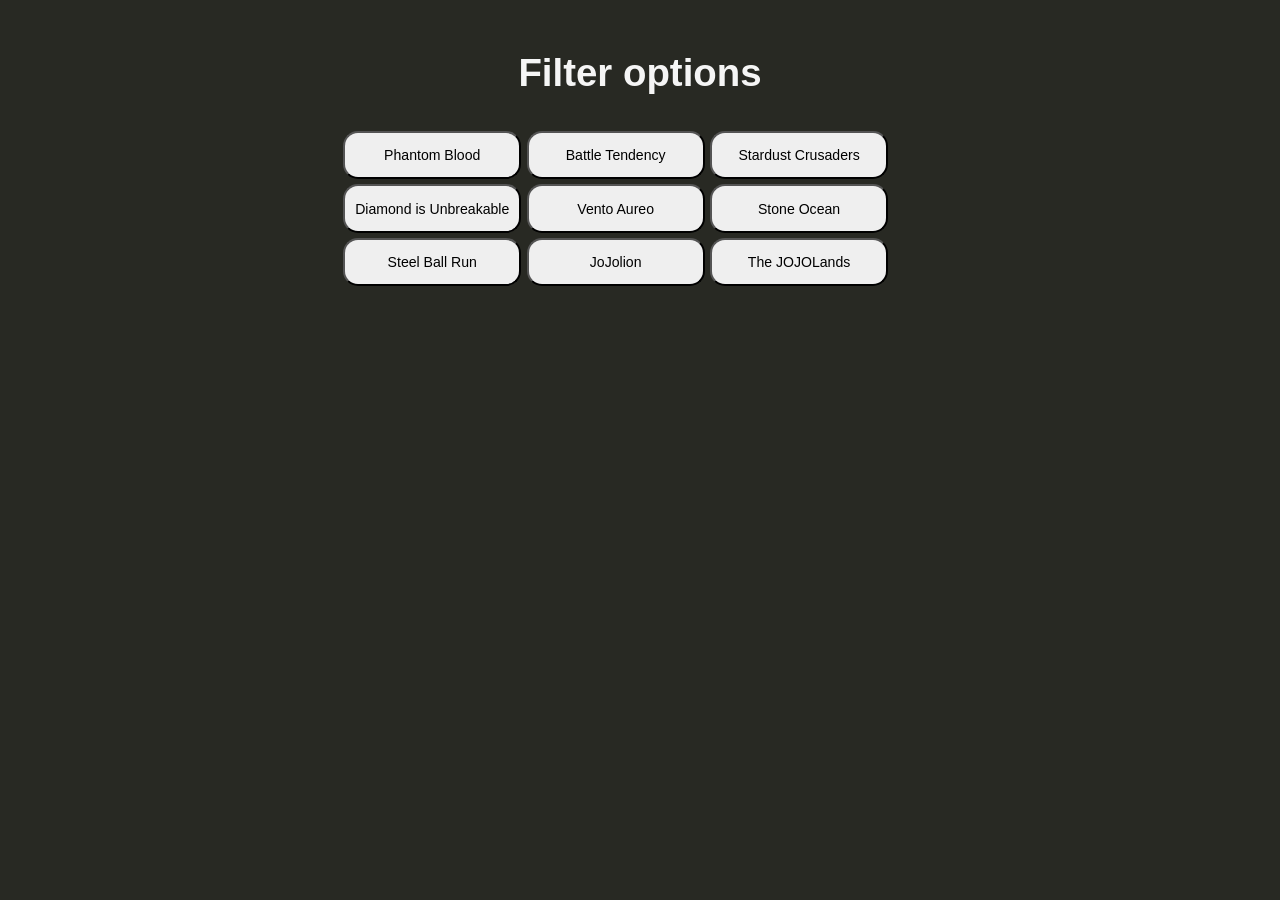
==== index.html @ 71d1a041 "Add files via upload" ====
<head>
  <meta charset="UTF-8">
  <title>Jojo Lines Search</title>
  <link rel="stylesheet" type="text/css" href="style.css"> 
</head>
<html>
  <script src="https://ajax.googleapis.com/ajax/libs/jquery/2.1.1/jquery.min.js"></script>
  <script src="/dist/sql-wasm.js"></script>
  <script src="button.js"></script>
  <script>
    config = {
      locateFile: filename => `/dist/${filename}`
    }
    // The `initSqlJs` function is globally provided by all of the main dist files if loaded in the browser.
    // We must specify this locateFile function if we are loading a wasm file from anywhere other than the current html page's folder.
    initSqlJs(config).then(function(SQL){
      //Create the database
      const xhr = new XMLHttpRequest();
      // For example: https://github.com/lerocha/chinook-database/raw/master/ChinookDatabase/DataSources/Chinook_Sqlite.sqlite
      xhr.open('GET', '/jojo_lines.sqlite', true);
      xhr.responseType = 'arraybuffer';

      xhr.onload = e => {
        const uInt8Array = new Uint8Array(xhr.response);
        const db = new SQL.Database(uInt8Array);
        const contents = db.exec("SELECT * FROM part8");
        console.log(contents);
        // contents is now [{columns:['col1','col2',...], values:[[first row], [second row], ...]}]
      };
      xhr.send();

    });
  </script>
  <body>
    <h1><center>Filter options</center></h1>
    <section>
      <button value="off" class="part" id="p1" onclick="enablePart(id)">Phantom Blood</button>
      <button value="off" class="part" id="p2" onclick="enablePart(id)">Battle Tendency</button>
      <button value="off" class="part" id="p3" onclick="enablePart(id)">Stardust Crusaders</button>
      <button value="off" class="part" id="p4" onclick="enablePart(id)">Diamond is Unbreakable</button>
      <button value="off" class="part" id="p5" onclick="enablePart(id)">Vento Aureo</button>
      <button value="off" class="part" id="p6" onclick="enablePart(id)">Stone Ocean</button>
      <button value="off" class="part" id="p7" onclick="enablePart(id)">Steel Ball Run</button>
      <button value="off" class="part" id="p8" onclick="enablePart(id)">JoJolion</button>
      <button value="off" class="part" id="p9" onclick="enablePart(id)">The JOJOLands</button>
    </section>
    <div hidden id="storyArcsp1" class="storyArcs"><center>Part 1 Story Arcs</center></div>
    <div hidden id="storyArcsp2" class="storyArcs"><center>Part 2 Story Arcs</center></div>
    <div hidden id="storyArcsp3" class="storyArcs"><center>Part 3 Story Arcs</center></div>
    <div hidden id="storyArcsp4" class="storyArcs"><center>Part 4 Story Arcs</center></div>
    <div hidden id="storyArcsp5" class="storyArcs"><center>Part 5 Story Arcs</center></div>
    <div hidden id="storyArcsp6" class="storyArcs"><center>Part 6 Story Arcs</center></div>
    <div hidden id="storyArcsp7" class="storyArcs"><center>Part 7 Story Arcs</center></div>
    <div hidden id="storyArcsp8" class="storyArcs"><center>Part 8 Story Arcs</center></div>
    <div hidden id="storyArcsp9" class="storyArcs"><center>Part 9 Story Arcs</center></div>
  </body>
</html>
---- style.css ----
html {
  background-color: #282923;
  font-family: "Trebuchet MS", sans-serif;
  color: #f5f5f5;
  font-size: 120%;
  line-height: 1.4;
  margin: 0 auto;
  padding: 2em;
}
 
section {
    max-width:50%;
    margin-left: auto;
    margin-right: auto;
}
button.part {
    font-family: "Trebuchet MS", sans-serif;
    font-size: 1.1vmax;
    display:inline-block;
    width:30%;
    height:6%;
    border-radius: 15px;
    margin-top: 5px;
}
button.arc {
    font-family: "Trebuchet MS", sans-serif;
    font-size: 1.1vmax;
    width: auto;
    height: auto;
    line-height: 1;
    margin-left: auto;
    margin-right: auto;
    min-width: 2em;
    padding: 5px 6px;
}

div.storyArcs {
  text-align: center;
  padding: 15px;
}
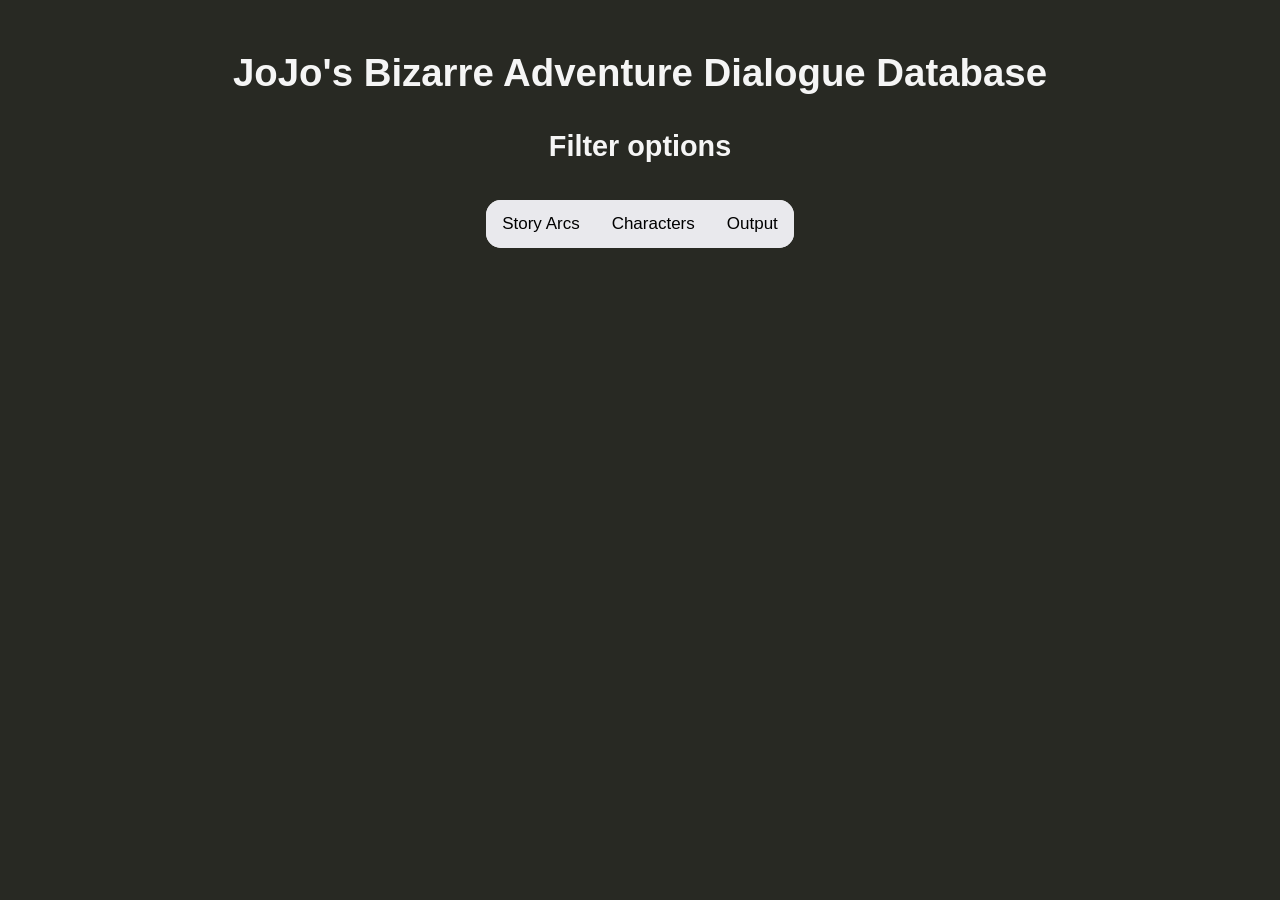
==== commit 0b502089: "Add files via upload" ====
--- a/index.html
+++ b/index.html
@@ -2,56 +2,67 @@
   <meta charset="UTF-8">
   <title>Jojo Lines Search</title>
   <link rel="stylesheet" type="text/css" href="style.css"> 
+  <link rel="stylesheet" type="text/css" href="jquery.dataTables.min.css"> 
 </head>
 <html>
   <script src="https://ajax.googleapis.com/ajax/libs/jquery/2.1.1/jquery.min.js"></script>
+  <script src="https://cdn.datatables.net/1.13.2/js/jquery.dataTables.min.js"></script>
   <script src="/dist/sql-wasm.js"></script>
   <script src="button.js"></script>
+  <script src="test.js"></script>
   <script>
-    config = {
-      locateFile: filename => `/dist/${filename}`
-    }
-    // The `initSqlJs` function is globally provided by all of the main dist files if loaded in the browser.
-    // We must specify this locateFile function if we are loading a wasm file from anywhere other than the current html page's folder.
-    initSqlJs(config).then(function(SQL){
-      //Create the database
-      const xhr = new XMLHttpRequest();
-      // For example: https://github.com/lerocha/chinook-database/raw/master/ChinookDatabase/DataSources/Chinook_Sqlite.sqlite
-      xhr.open('GET', '/jojo_lines.sqlite', true);
-      xhr.responseType = 'arraybuffer';
 
-      xhr.onload = e => {
-        const uInt8Array = new Uint8Array(xhr.response);
-        const db = new SQL.Database(uInt8Array);
-        const contents = db.exec("SELECT * FROM part8");
-        console.log(contents);
-        // contents is now [{columns:['col1','col2',...], values:[[first row], [second row], ...]}]
-      };
-      xhr.send();
-
-    });
-  </script>
+</script>
   <body>
-    <h1><center>Filter options</center></h1>
-    <section>
-      <button value="off" class="part" id="p1" onclick="enablePart(id)">Phantom Blood</button>
-      <button value="off" class="part" id="p2" onclick="enablePart(id)">Battle Tendency</button>
-      <button value="off" class="part" id="p3" onclick="enablePart(id)">Stardust Crusaders</button>
-      <button value="off" class="part" id="p4" onclick="enablePart(id)">Diamond is Unbreakable</button>
-      <button value="off" class="part" id="p5" onclick="enablePart(id)">Vento Aureo</button>
-      <button value="off" class="part" id="p6" onclick="enablePart(id)">Stone Ocean</button>
-      <button value="off" class="part" id="p7" onclick="enablePart(id)">Steel Ball Run</button>
-      <button value="off" class="part" id="p8" onclick="enablePart(id)">JoJolion</button>
-      <button value="off" class="part" id="p9" onclick="enablePart(id)">The JOJOLands</button>
-    </section>
-    <div hidden id="storyArcsp1" class="storyArcs"><center>Part 1 Story Arcs</center></div>
-    <div hidden id="storyArcsp2" class="storyArcs"><center>Part 2 Story Arcs</center></div>
-    <div hidden id="storyArcsp3" class="storyArcs"><center>Part 3 Story Arcs</center></div>
-    <div hidden id="storyArcsp4" class="storyArcs"><center>Part 4 Story Arcs</center></div>
-    <div hidden id="storyArcsp5" class="storyArcs"><center>Part 5 Story Arcs</center></div>
-    <div hidden id="storyArcsp6" class="storyArcs"><center>Part 6 Story Arcs</center></div>
-    <div hidden id="storyArcsp7" class="storyArcs"><center>Part 7 Story Arcs</center></div>
-    <div hidden id="storyArcsp8" class="storyArcs"><center>Part 8 Story Arcs</center></div>
-    <div hidden id="storyArcsp9" class="storyArcs"><center>Part 9 Story Arcs</center></div>
+    <h1><center>JoJo's Bizarre Adventure Dialogue Database</center></h1>
+    <h2><center>Filter options</center></h2>
+    
+    <div class="tab-container">
+      <div class="tab">
+        <button class="tablinks" onclick="changeTab(event, 'StoryArcs')">Story Arcs</button>
+        <button class="tablinks" onclick="changeTab(event, 'Characters')">Characters</button>
+        <button class="tablinks" onclick="changeTab(event, 'Output')">Output</button>
+      </div>
+    </div>
+    
+    <div id="StoryArcs" class="tabcontent">
+      <div id="storyArcsp1" class="storyArcs">Part 1 Story Arcs<hr></div>
+      <div id="storyArcsp2" class="storyArcs">Part 2 Story Arcs<hr></div>
+      <div id="storyArcsp3" class="storyArcs">Part 3 Story Arcs<hr></div>
+      <div id="storyArcsp4" class="storyArcs">Part 4 Story Arcs<hr></div>
+      <div id="storyArcsp5" class="storyArcs">Part 5 Story Arcs<hr></div>
+      <div id="storyArcsp6" class="storyArcs">Part 6 Story Arcs<hr></div>
+      <div id="storyArcsp7" class="storyArcs">Part 7 Story Arcs<hr></div>
+      <div id="storyArcsp8" class="storyArcs">Part 8 Story Arcs<hr></div>
+      <div id="storyArcsp9" class="storyArcs">Part 9 Story Arcs<hr></div>
+    </div>
+    
+    <div id="Characters" class="tabcontent">
+      <div></div>
+    </div>
+    
+    <div id="Output" class="tabcontent">
+      <table id="example" class="display" style="width:100%">
+        <thead>
+            <tr>
+                <th>line_num</th>
+                <th>volume (total)</th>
+                <th>chapter (total)</th>
+                <th>speaker</th>
+                <th>line</th>
+            </tr>
+        </thead>
+        <tfoot>
+            <tr>
+                <th>line_num</th>
+                <th>volume (total)</th>
+                <th>chapter (total)</th>
+                <th>speaker</th>
+                <th>line</th>
+            </tr>
+        </tfoot>
+      </table>
+    </div>
+  
   </body>
 </html>
--- a/style.css
+++ b/style.css
@@ -17,8 +17,8 @@
     font-family: "Trebuchet MS", sans-serif;
     font-size: 1.1vmax;
     display:inline-block;
-    width:30%;
-    height:6%;
+    width:200px;
+    height:40px;
     border-radius: 15px;
     margin-top: 5px;
 }
@@ -32,9 +32,60 @@
     margin-right: auto;
     min-width: 2em;
     padding: 5px 6px;
+    border-radius: 6px;
 }
 
 div.storyArcs {
   text-align: center;
   padding: 15px;
+  font-family: "Trebuchet MS", sans-serif;
+}
+
+/* Style the tab */
+.tab {
+  margin-top:10px;
+  border-radius: 15px;
+  overflow: hidden;
+  background-color: #e9e9ed;
+  display: inline-block;
+  text-align: center;
+}
+
+div.tab-container {
+    text-align: center;
+}
+
+/* Style the buttons inside the tab */
+.tab button {
+  background-color: inherit;
+  float: left;
+  border: none;
+  outline: none;
+  cursor: pointer;
+  padding: 14px 16px;
+  transition: 0.3s;
+  font-size: 17px;
+  text-align: center;
+}
+
+/* Create an active/current tablink class */
+.tab button.active {
+  background-color: #ccc;
+}
+
+/* Style the tab content */
+.tabcontent {
+  display: none;
+  padding: 6px 12px;
+  border-top: none;
+}
+
+table {
+  text-align: center;
+}
+
+tfoot input {
+  width: 100%;
+  padding: 3px;
+  box-sizing: border-box;
 }
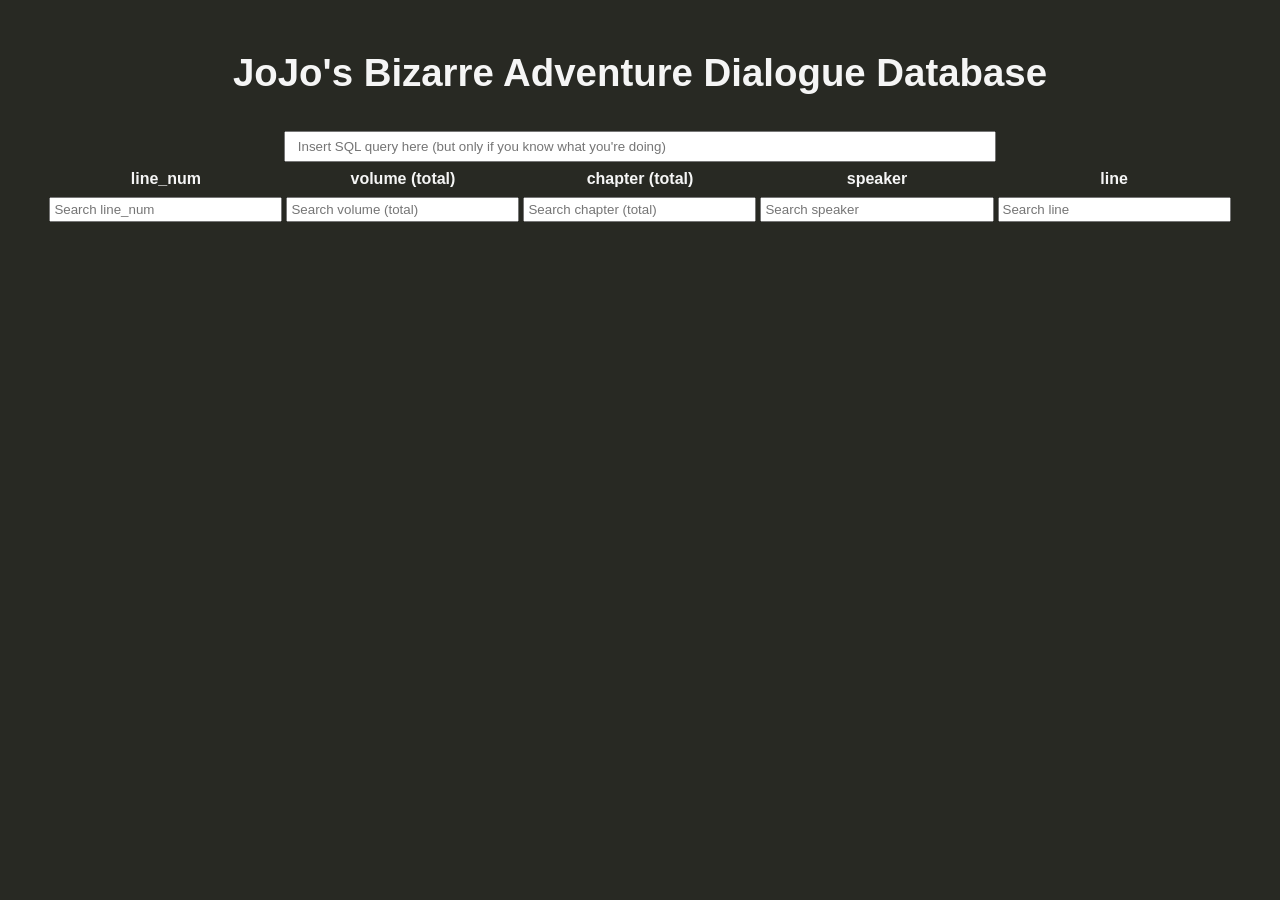
==== commit 70ceefa9: "Add files via upload" ====
--- a/index.html
+++ b/index.html
@@ -8,61 +8,34 @@
   <script src="https://ajax.googleapis.com/ajax/libs/jquery/2.1.1/jquery.min.js"></script>
   <script src="https://cdn.datatables.net/1.13.2/js/jquery.dataTables.min.js"></script>
   <script src="/dist/sql-wasm.js"></script>
-  <script src="button.js"></script>
   <script src="test.js"></script>
   <script>
 
 </script>
   <body>
     <h1><center>JoJo's Bizarre Adventure Dialogue Database</center></h1>
-    <h2><center>Filter options</center></h2>
-    
-    <div class="tab-container">
-      <div class="tab">
-        <button class="tablinks" onclick="changeTab(event, 'StoryArcs')">Story Arcs</button>
-        <button class="tablinks" onclick="changeTab(event, 'Characters')">Characters</button>
-        <button class="tablinks" onclick="changeTab(event, 'Output')">Output</button>
-      </div>
-    </div>
-    
-    <div id="StoryArcs" class="tabcontent">
-      <div id="storyArcsp1" class="storyArcs">Part 1 Story Arcs<hr></div>
-      <div id="storyArcsp2" class="storyArcs">Part 2 Story Arcs<hr></div>
-      <div id="storyArcsp3" class="storyArcs">Part 3 Story Arcs<hr></div>
-      <div id="storyArcsp4" class="storyArcs">Part 4 Story Arcs<hr></div>
-      <div id="storyArcsp5" class="storyArcs">Part 5 Story Arcs<hr></div>
-      <div id="storyArcsp6" class="storyArcs">Part 6 Story Arcs<hr></div>
-      <div id="storyArcsp7" class="storyArcs">Part 7 Story Arcs<hr></div>
-      <div id="storyArcsp8" class="storyArcs">Part 8 Story Arcs<hr></div>
-      <div id="storyArcsp9" class="storyArcs">Part 9 Story Arcs<hr></div>
-    </div>
-    
-    <div id="Characters" class="tabcontent">
-      <div></div>
-    </div>
-    
-    <div id="Output" class="tabcontent">
-      <table id="example" class="display" style="width:100%">
-        <thead>
-            <tr>
-                <th>line_num</th>
-                <th>volume (total)</th>
-                <th>chapter (total)</th>
-                <th>speaker</th>
-                <th>line</th>
-            </tr>
-        </thead>
-        <tfoot>
-            <tr>
-                <th>line_num</th>
-                <th>volume (total)</th>
-                <th>chapter (total)</th>
-                <th>speaker</th>
-                <th>line</th>
-            </tr>
-        </tfoot>
-      </table>
-    </div>
+      
+    <input id="query" type="text" title="Table is 'part8'. Available fields are line_num, volume, volume_total, chapter, chapter_total, speaker, line." placeholder="Insert SQL query here (but only if you know what you're doing)" onkeydown="clickPress(event)">
+    <table id="example" class="display" style="width:100%">
+      <thead>
+          <tr>
+              <th>line_num</th>
+              <th>volume (total)</th>
+              <th>chapter (total)</th>
+              <th>speaker</th>
+              <th>line</th>
+          </tr>
+      </thead>
+      <tfoot>
+          <tr>
+              <th>line_num</th>
+              <th>volume (total)</th>
+              <th>chapter (total)</th>
+              <th>speaker</th>
+              <th>line</th>
+          </tr>
+      </tfoot>
+    </table>
   
   </body>
 </html>
--- a/style.css
+++ b/style.css
@@ -84,8 +84,20 @@
   text-align: center;
 }
 
+input {
+  padding: 6px 12px;
+  margin-top: 5px;
+  margin-bottom: 5px;
+  width: 60%;
+}
+
+body {
+  text-align: center;
+}
+
 tfoot input {
   width: 100%;
   padding: 3px;
   box-sizing: border-box;
-}+}
+
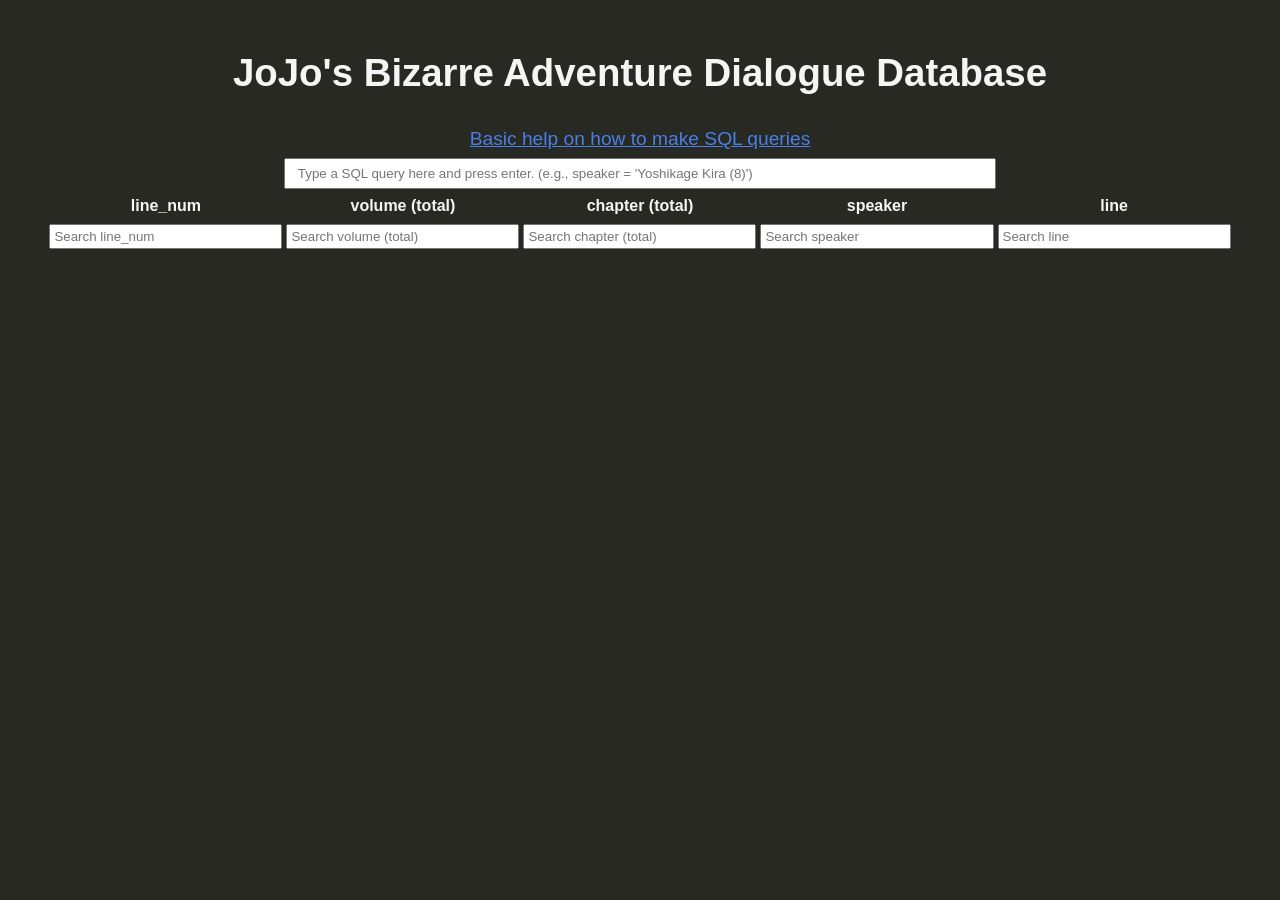
==== commit 2a82d95c: "Add files via upload" ====
--- a/index.html
+++ b/index.html
@@ -14,8 +14,9 @@
 </script>
   <body>
     <h1><center>JoJo's Bizarre Adventure Dialogue Database</center></h1>
-      
-    <input id="query" type="text" title="Table is 'part8'. Available fields are line_num, volume, volume_total, chapter, chapter_total, speaker, line." placeholder="Insert SQL query here (but only if you know what you're doing)" onkeydown="clickPress(event)">
+    <a href="sql_help.html"><center><u>Basic help on how to make SQL queries</u></center></a>
+
+    <input id="query" type="text" title="Query is prefixed with 'SELECT * FROM dialogue WHERE '. Available fields are line_num, volume, volume_total, chapter, chapter_total, speaker, line." placeholder="Type a SQL query here and press enter. (e.g., speaker = 'Yoshikage Kira (8)')" onkeydown="clickPress(event)">
     <table id="example" class="display" style="width:100%">
       <thead>
           <tr>
--- a/style.css
+++ b/style.css
@@ -101,3 +101,8 @@
   box-sizing: border-box;
 }
 
+a:link {
+  color: #4a7fe6;
+  background-color: transparent;
+  text-decoration: none;
+}
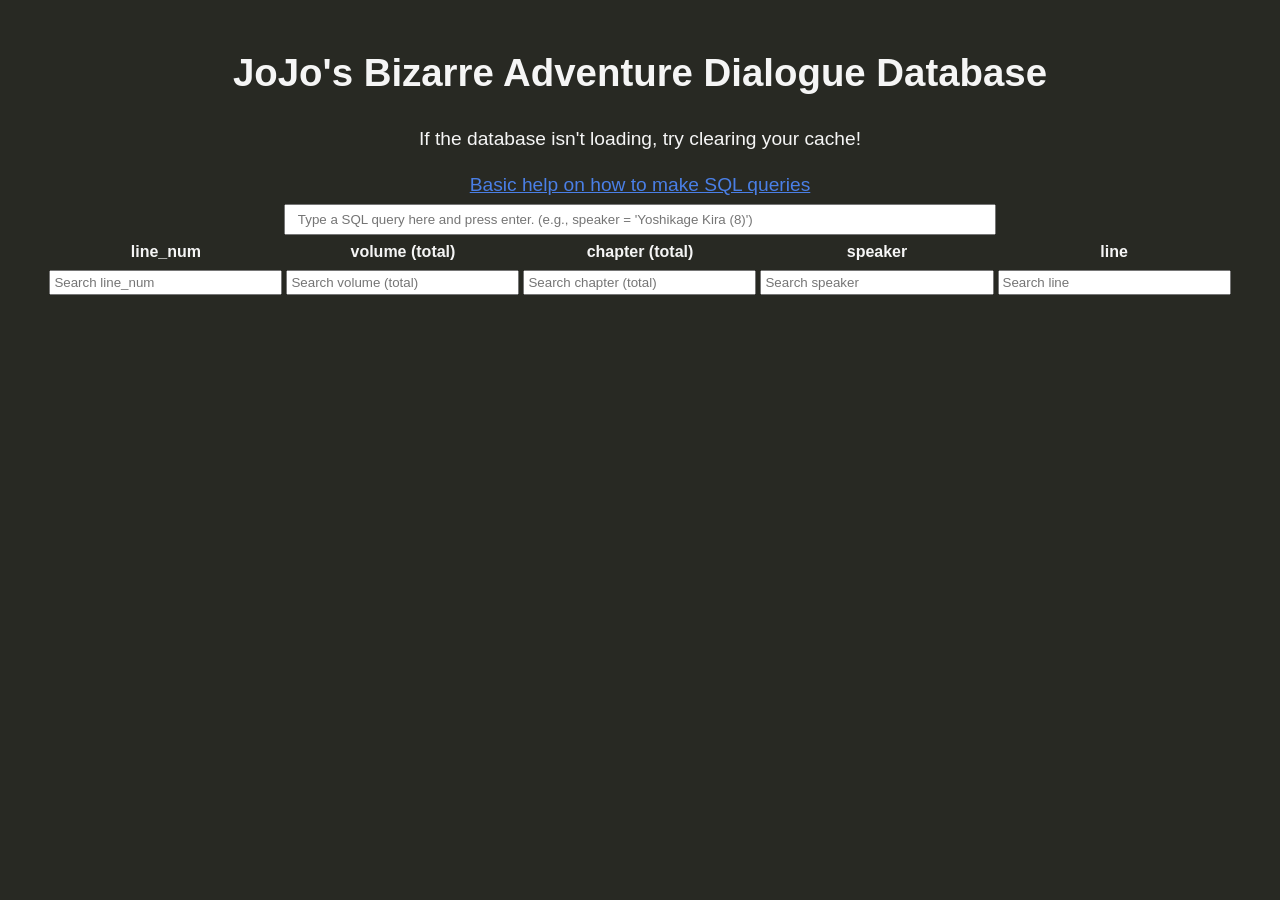
==== commit 3426e34e: "Add files via upload" ====
--- a/index.html
+++ b/index.html
@@ -14,6 +14,7 @@
 </script>
   <body>
     <h1><center>JoJo's Bizarre Adventure Dialogue Database</center></h1>
+    <p><center>If the database isn't loading, try clearing your cache!</center></p>
     <a href="sql_help.html"><center><u>Basic help on how to make SQL queries</u></center></a>
 
     <input id="query" type="text" title="Query is prefixed with 'SELECT * FROM dialogue WHERE '. Available fields are line_num, volume, volume_total, chapter, chapter_total, speaker, line." placeholder="Type a SQL query here and press enter. (e.g., speaker = 'Yoshikage Kira (8)')" onkeydown="clickPress(event)">
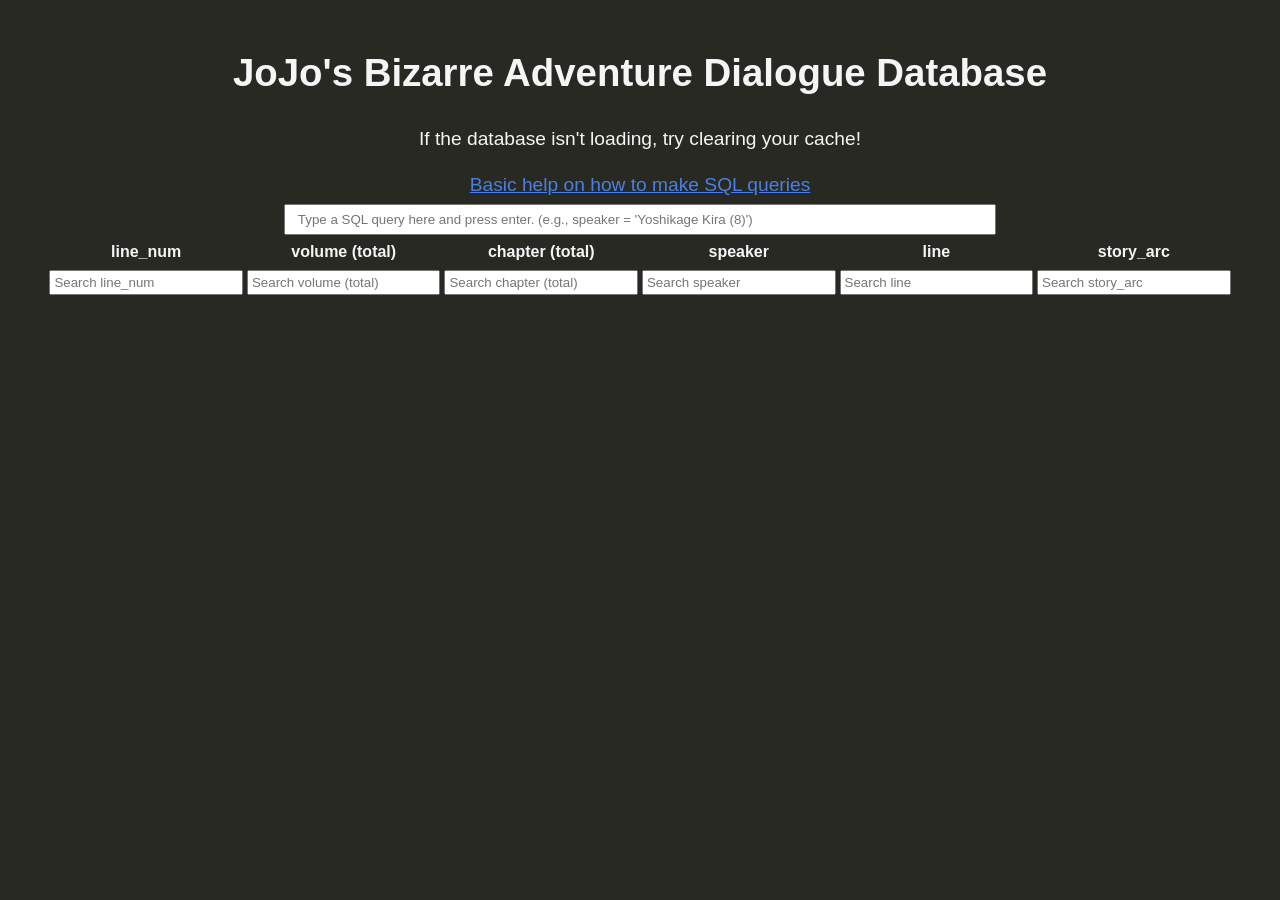
==== commit c12e4fa4: "added story_arc column, made column sizing better" ====
--- a/index.html
+++ b/index.html
@@ -21,20 +21,22 @@
     <table id="example" class="display" style="width:100%">
       <thead>
           <tr>
-              <th>line_num</th>
-              <th>volume (total)</th>
-              <th>chapter (total)</th>
-              <th>speaker</th>
-              <th>line</th>
+              <th><center>line_num</center></th>
+              <th><center>volume (total)</center></th>
+              <th><center>chapter (total)</center></th>
+              <th><center>speaker</center></th>
+              <th><center>line</center></th>
+              <th><center>story_arc</center></th>
           </tr>
       </thead>
       <tfoot>
           <tr>
-              <th>line_num</th>
-              <th>volume (total)</th>
-              <th>chapter (total)</th>
-              <th>speaker</th>
-              <th>line</th>
+              <th><center>line_num</center></th>
+              <th><center>volume (total)</center></th>
+              <th><center>chapter (total)</center></th>
+              <th><center>speaker</center></th>
+              <th><center>line</center></th>
+              <th><center>story_arc</center></th>
           </tr>
       </tfoot>
     </table>
